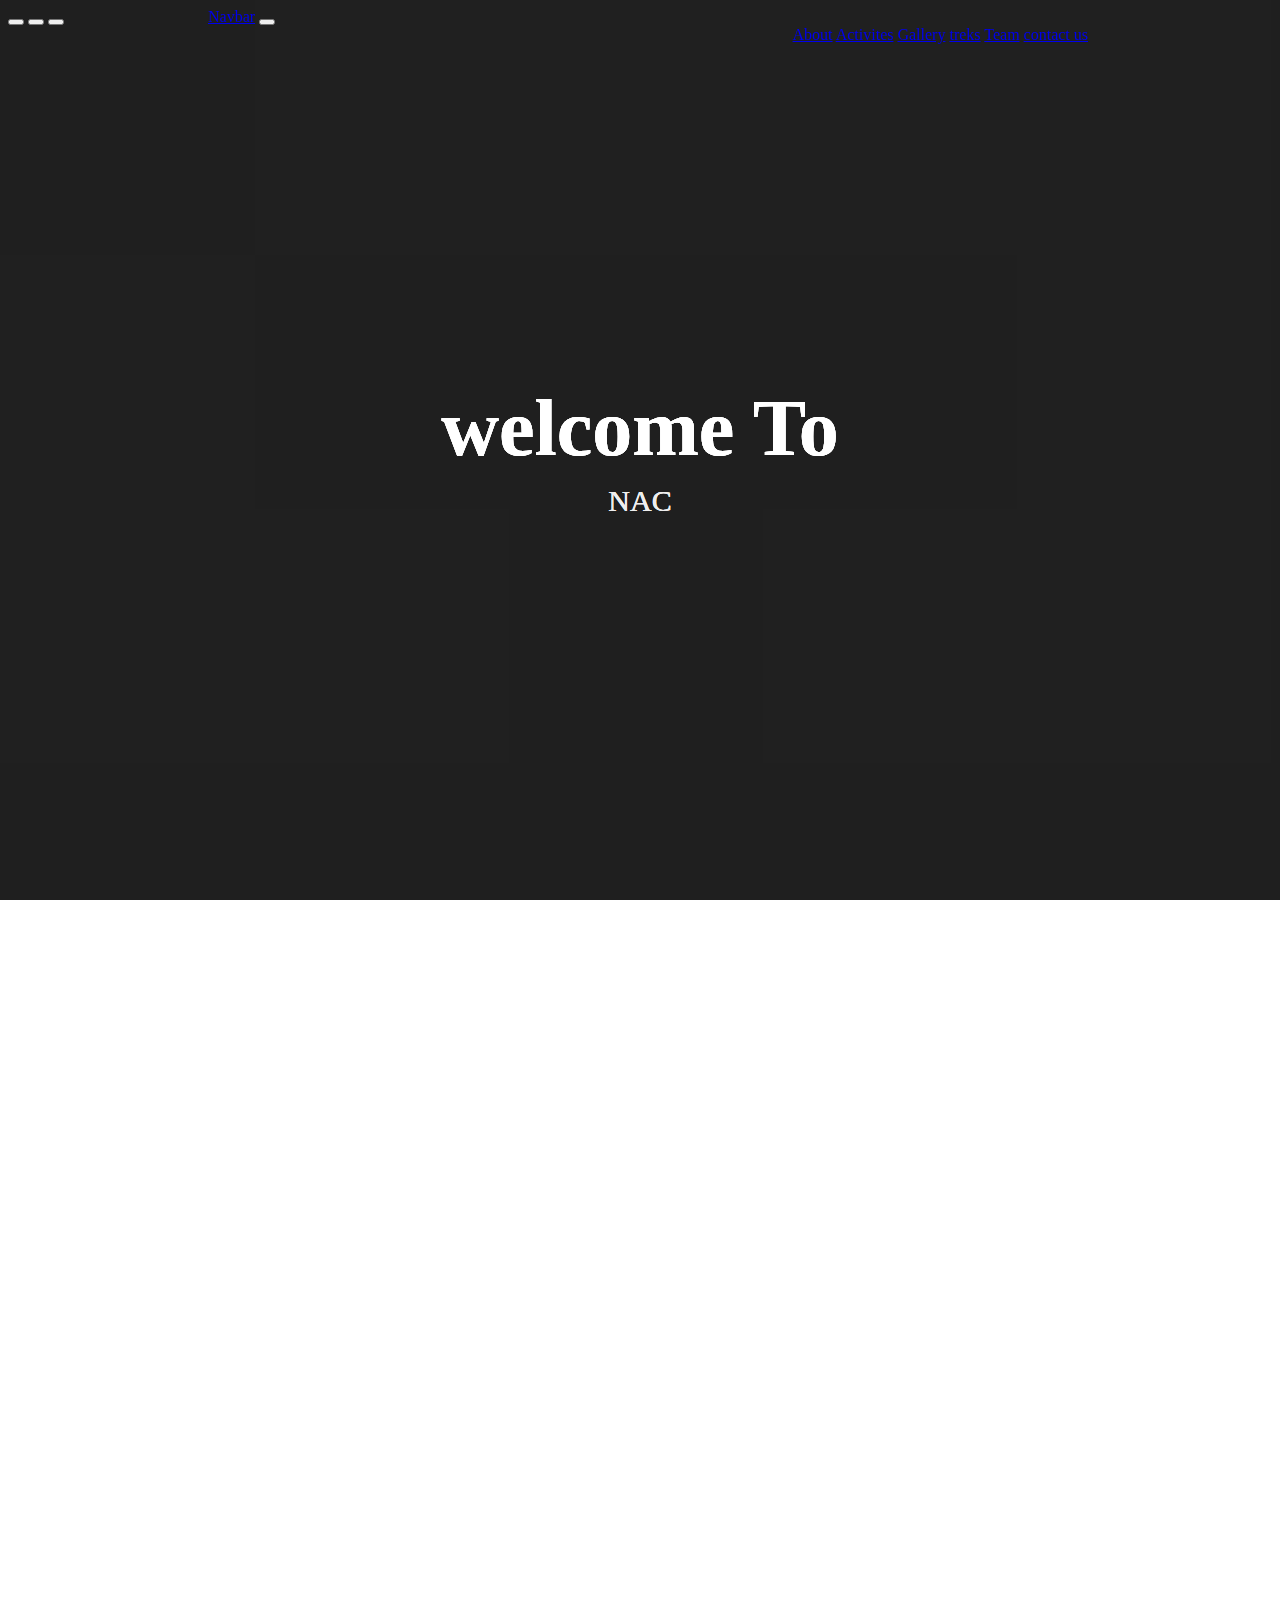
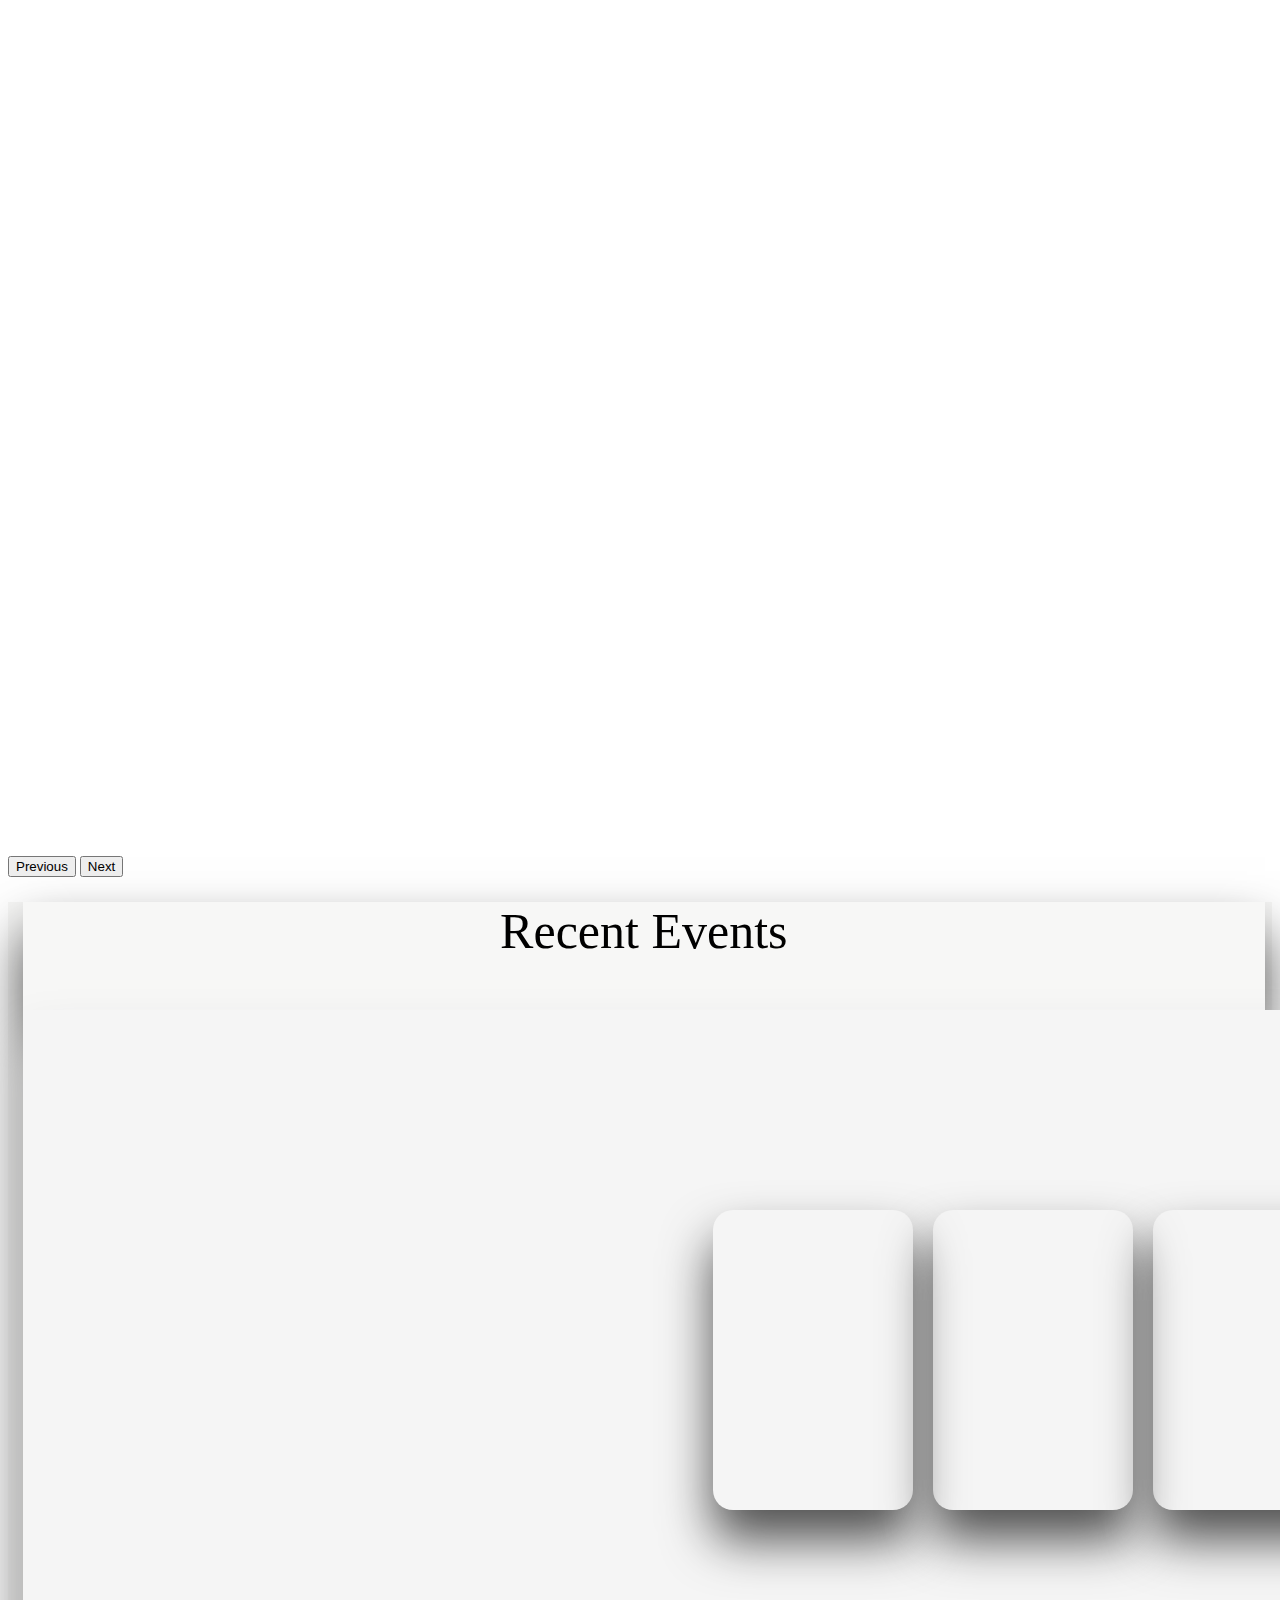
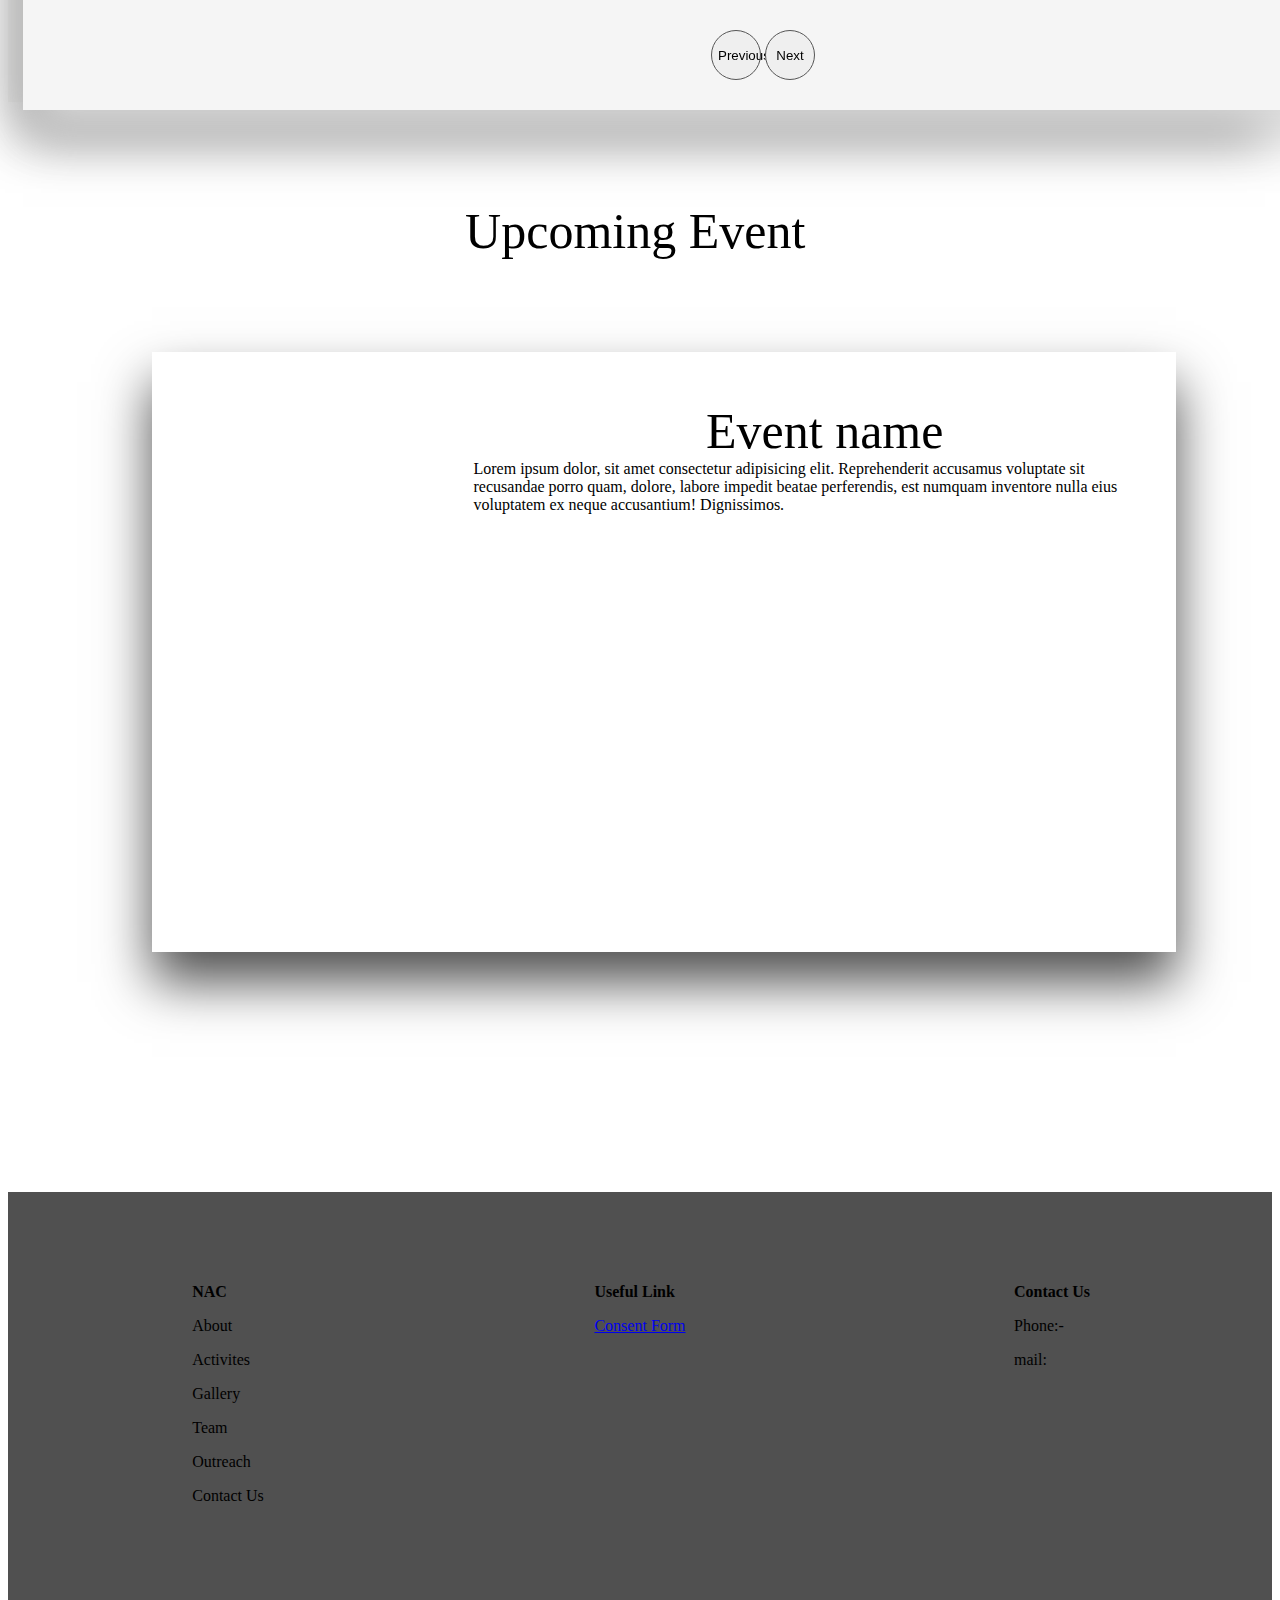
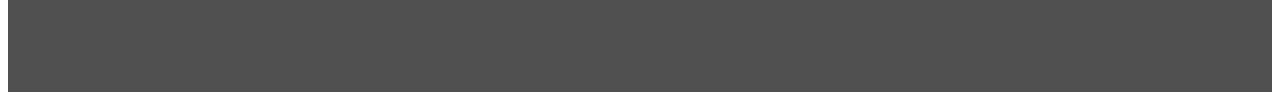
==== index.html @ fd8b493a "update" ====
<!DOCTYPE html>
<html lang="en">
<head>
    <meta charset="UTF-8">
    <meta name="viewport" content="width=device-width, initial-scale=1.0">
    <title>Document</title>
    <link href="https://cdn.jsdelivr.net/npm/bootstrap@5.3.2/dist/css/bootstrap.min.css" rel="stylesheet" integrity="sha384-T3c6CoIi6uLrA9TneNEoa7RxnatzjcDSCmG1MXxSR1GAsXEV/Dwwykc2MPK8M2HN" crossorigin="anonymous">
    <link rel="stylesheet" href="CSS\index.css">
</head>
<body>

  <!-- navbav -->
    <section class="nav">
    <nav class="navbar navbar-expand-lg bg-body-tertiary">
        <div class="container-fluid">
          <a class="navbar-brand" href="index.html">Navbar</a>
          <button class="navbar-toggler" type="button" data-bs-toggle="collapse" data-bs-target="#navbarNavAltMarkup" aria-controls="navbarNavAltMarkup" aria-expanded="false" aria-label="Toggle navigation">
            <span class="navbar-toggler-icon"></span>
          </button>
          <div class="collapse navbar-collapse" id="navbarNavAltMarkup">
            <div class="navbar-nav">
              <a class="nav-link active" aria-current="page" href="About.html">About</a>
              <a class="nav-link" href="E:\WebDevelopment\NAC\HTML\ACtivities.html">Activites</a>
              <a class="nav-link" href="E:\WebDevelopment\NAC\HTML\Gallery.html"> Gallery</a>
              <a class="nav-link" href="E:\WebDevelopment\NAC\HTML\treks.html"> treks</a>
              <a class="nav-link" href="E:\WebDevelopment\NAC\HTML\Team.html"> Team</a>
              <a class="nav-link" href="E:\WebDevelopment\NAC\HTML\contact.html"> contact us</a>
            </div>
          </div>
        </div>
      </nav>
    </section>


    
<section class="heroimage">
      <div id="carousel" class="carousel slide">
        <div class="carousel-indicators">
          <button type="button" data-bs-target="#carousel" data-bs-slide-to="0" class="active" aria-current="true" aria-label="Slide 1"></button>
          <button type="button" data-bs-target="#carousel" data-bs-slide-to="1" aria-label="Slide 2"></button>
          <button type="button" data-bs-target="#carousel" data-bs-slide-to="2" aria-label="Slide 3"></button>
        </div>
        <div class="carousel-inner" >
          <div class="carousel-item active" style="background-image:url('E:/WebDevelopment/NAC/Pictures/mountain-peak-through-trees.jpg');">
            <div class="container">
                <h2>welcome To</h2>
                <p>NAC</p>
            </div>  
          </div>
          <div class="carousel-item"style="background-image:url('E:/WebDevelopment/NAC/Pictures/mountain-peak-through-trees.jpg');">
            <div class="container">
                <h2>welcome To</h2>
                <p>NAC</p>
            </div>
            
          </div>
          <div class="carousel-item" style="background-image:url('E:/WebDevelopment/NAC/Pictures/mountain-peak-through-trees.jpg');">
            <div class="container">
                <h2>welcome To</h2>
                <p>NAC</p>
            </div>
          </div>
        </div>
        <button class="carousel-control-prev" type="button" data-bs-target="#carousel" data-bs-slide="prev">
          <span class="carousel-control-prev-icon" aria-hidden="true"></span>
          <span class="visually-hidden">Previous</span>
        </button>
        <button class="carousel-control-next" type="button" data-bs-target="#carousel" data-bs-slide="next">
          <span class="carousel-control-next-icon" aria-hidden="true"></span>
          <span class="visually-hidden">Next</span>
        </button>
      </div>
      
</section>



<!-- recent events -->


<section class="recent">
  <div class="maincont">
      <div class="title">
        Recent Events
      </div>
      <div class="container">
        <div id="slide">
          <div class="item" style="background-image:url('E:/WebDevelopment/NAC/Pictures/mountain-peak-through-trees.jpg');">
            <div class="content"> 
              <div class="name">
                  NAC
              </div>
              <div class="des">
                Lorem ipsum dolor sit amet consectetur, adipisicing elit. Ullam doloremque itaque optio? Mollitia, sequi recusandae quam ea nostrum assumenda quos voluptate minima, natus voluptatem debitis blanditiis illum amet consectetur impedit.
              </div>
            </div>
          </div>
          <div class="item" style="background-image:url('E:/WebDevelopment/NAC/Pictures/mountain-peak-through-trees.jpg');">
            <div class="content"> 
              <div class="name">
                  Nadcdv
              </div>
              <div class="des">
                Lorem ipsum dolor sit amet consectetur, adipisicing elit. Ullam doloremque itaque optio? Mollitia, sequi recusandae quam ea nostrum assumenda quos voluptate minima, natus voluptatem debitis blanditiis illum amet consectetur impedit.
              </div>
            </div>
          </div>
          <div class="item" style="background-image:url('E:/WebDevelopment/NAC/Pictures/mountain-peak-through-trees.jpg');">
            <div class="content"> 
              <div class="name">
                  abc
              </div>
              <div class="des">
                Lorem ipsum dolor sit amet consectetur, adipisicing elit. Ullam doloremque itaque optio? Mollitia, sequi recusandae quam ea nostrum assumenda quos voluptate minima, natus voluptatem debitis blanditiis illum amet consectetur impedit.
              </div>
            </div>
          </div>
          <div class="item" style="background-image:url('E:/WebDevelopment/NAC/Pictures/mountain-peak-through-trees.jpg');">
            <div class="content"> 
              <div class="name">
                  abc
              </div>
              <div class="des">
                Lorem ipsum dolor sit amet consectetur, adipisicing elit. Ullam doloremque itaque optio? Mollitia, sequi recusandae quam ea nostrum assumenda quos voluptate minima, natus voluptatem debitis blanditiis illum amet consectetur impedit.
              </div>
            </div>
          </div>
          <div class="item" style="background-image:url('E:/WebDevelopment/NAC/Pictures/mountain-peak-through-trees.jpg');">
            <div class="content"> 
              <div class="name">
                  abc
              </div>
              <div class="des">
                Lorem ipsum dolor sit amet consectetur, adipisicing elit. Ullam doloremque itaque optio? Mollitia, sequi recusandae quam ea nostrum assumenda quos voluptate minima, natus voluptatem debitis blanditiis illum amet consectetur impedit.
              </div>
            </div>
          </div>
          <div class="item" style="background-image:url('E:/WebDevelopment/NAC/Pictures/mountain-peak-through-trees.jpg');">
            <div class="content"> 
              <div class="name">
                  NAC
              </div>
              <div class="des">
                Lorem ipsum dolor sit amet consectetur, adipisicing elit. Ullam doloremque itaque optio? Mollitia, sequi recusandae quam ea nostrum assumenda quos voluptate minima, natus voluptatem debitis blanditiis illum amet consectetur impedit.
              </div>
            </div>
          </div>
           <div class="item" style="background-image:url('E:/WebDevelopment/NAC/Pictures/mountain-peak-through-trees.jpg');">
            <div class="content"> 
              <div class="name">
                  NAC
              </div>
              <div class="des">
                Lorem ipsum dolor sit amet consectetur, adipisicing elit. Ullam doloremque itaque optio? Mollitia, sequi recusandae quam ea nostrum assumenda quos voluptate minima, natus voluptatem debitis blanditiis illum amet consectetur impedit.
              </div>
            </div>
          </div>
          
        </div>
        <div class="buttons">
          <button id="prevs"><span class="carousel-control-prev-icon" id="prev" aria-hidden="true"></span>
            <span class="visually-hidden">Previous</span></button>
          <button id="nexts"><span class="carousel-control-next-icon" id="prev" aria-hidden="true"></span>
            <span class="visually-hidden">Next</span></button>
        </div>
      </div>
    </div>
    </section>


    <!-- upcoming event -->
<section class="upcomingEvent">
  <div class="ttl">Upcoming Event</div>
<div class="upcoming">
<div class="photo" style="background-image:url('E:/WebDevelopment/NAC/Pictures/mountain-peak-through-trees.jpg');">
<!-- <img src="E:/WebDevelopment/NAC/Pictures/mountain-peak-through-trees.jpg" alt=""> -->
</div>
<div class="content">
  <div class="title">
Event name
  </div>
  <div class="about">
    Lorem ipsum dolor, sit amet consectetur adipisicing elit. Reprehenderit accusamus voluptate sit recusandae porro quam, dolore, labore impedit beatae perferendis, est numquam inventore nulla eius voluptatem ex neque accusantium! Dignissimos.
  </div>
</div>
</div>

</section>


    <section class="footer">
      <div class="foot">
        <div class="NAC">
          <div class="footcontent">
          <p><b>NAC</b></p>
          <p><a>About</a></p>
          <p><a>Activites</a></p>
          <p><a>Gallery</a></p>
          <p><a>Team</a></p>
          <p><a>Outreach</a></p>
          <p><a>Contact Us</a></p>
        </div>
        </div>
        <div class="link">
          <div class="footcontent">
          <p><b>Useful Link</b></p>
          <p><a href="#">Consent Form</a></p>
        </div>
        </div>
        <div class="contact">
          <div class="footcontent">
          <p><b>Contact Us</b></p>
          <p>Phone:-</p>
          <p>mail:</p>
</div>          
        </div>
      </div>
    </section>
    <script src="https://cdn.jsdelivr.net/npm/bootstrap@5.3.2/dist/js/bootstrap.bundle.min.js" integrity="sha384-C6RzsynM9kWDrMNeT87bh95OGNyZPhcTNXj1NW7RuBCsyN/o0jlpcV8Qyq46cDfL" crossorigin="anonymous"></script>
    <script src="E:\WebDevelopment\NAC\JS\index.js"></script>
  </body>
</html>
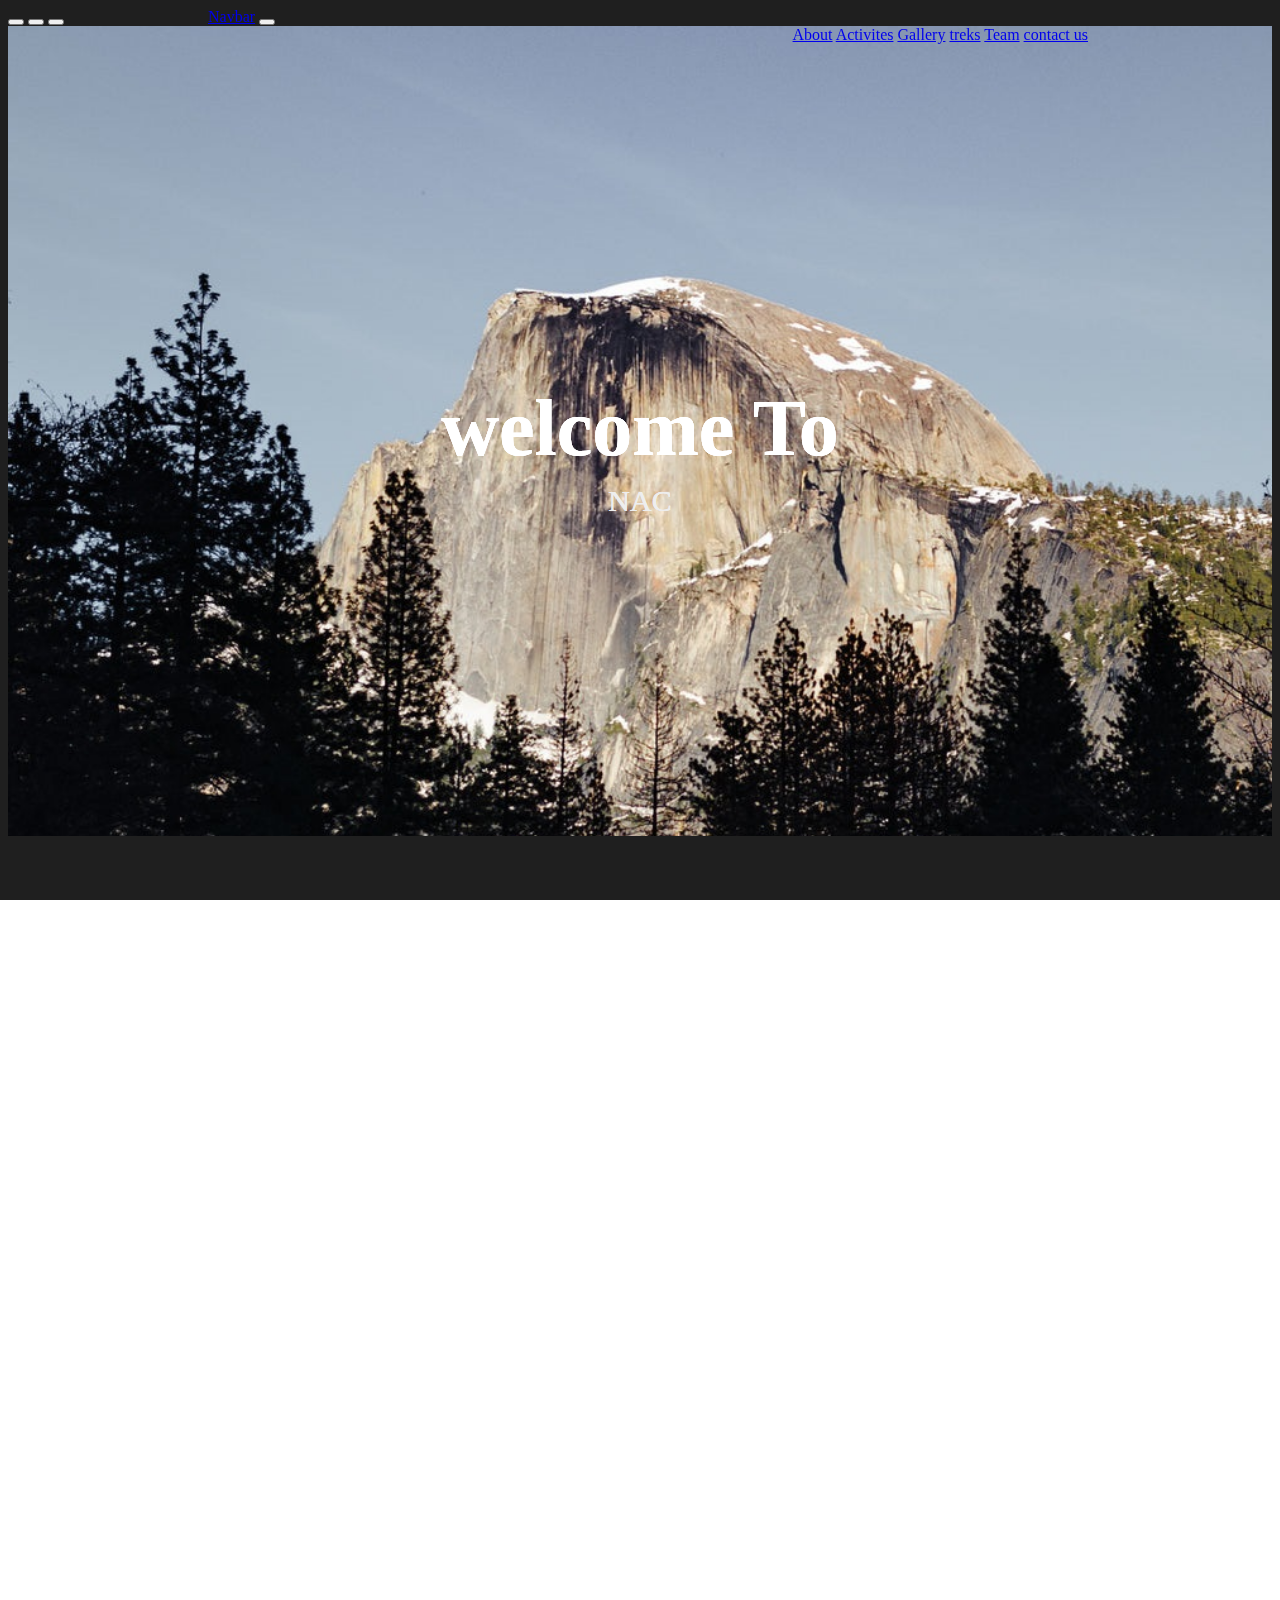
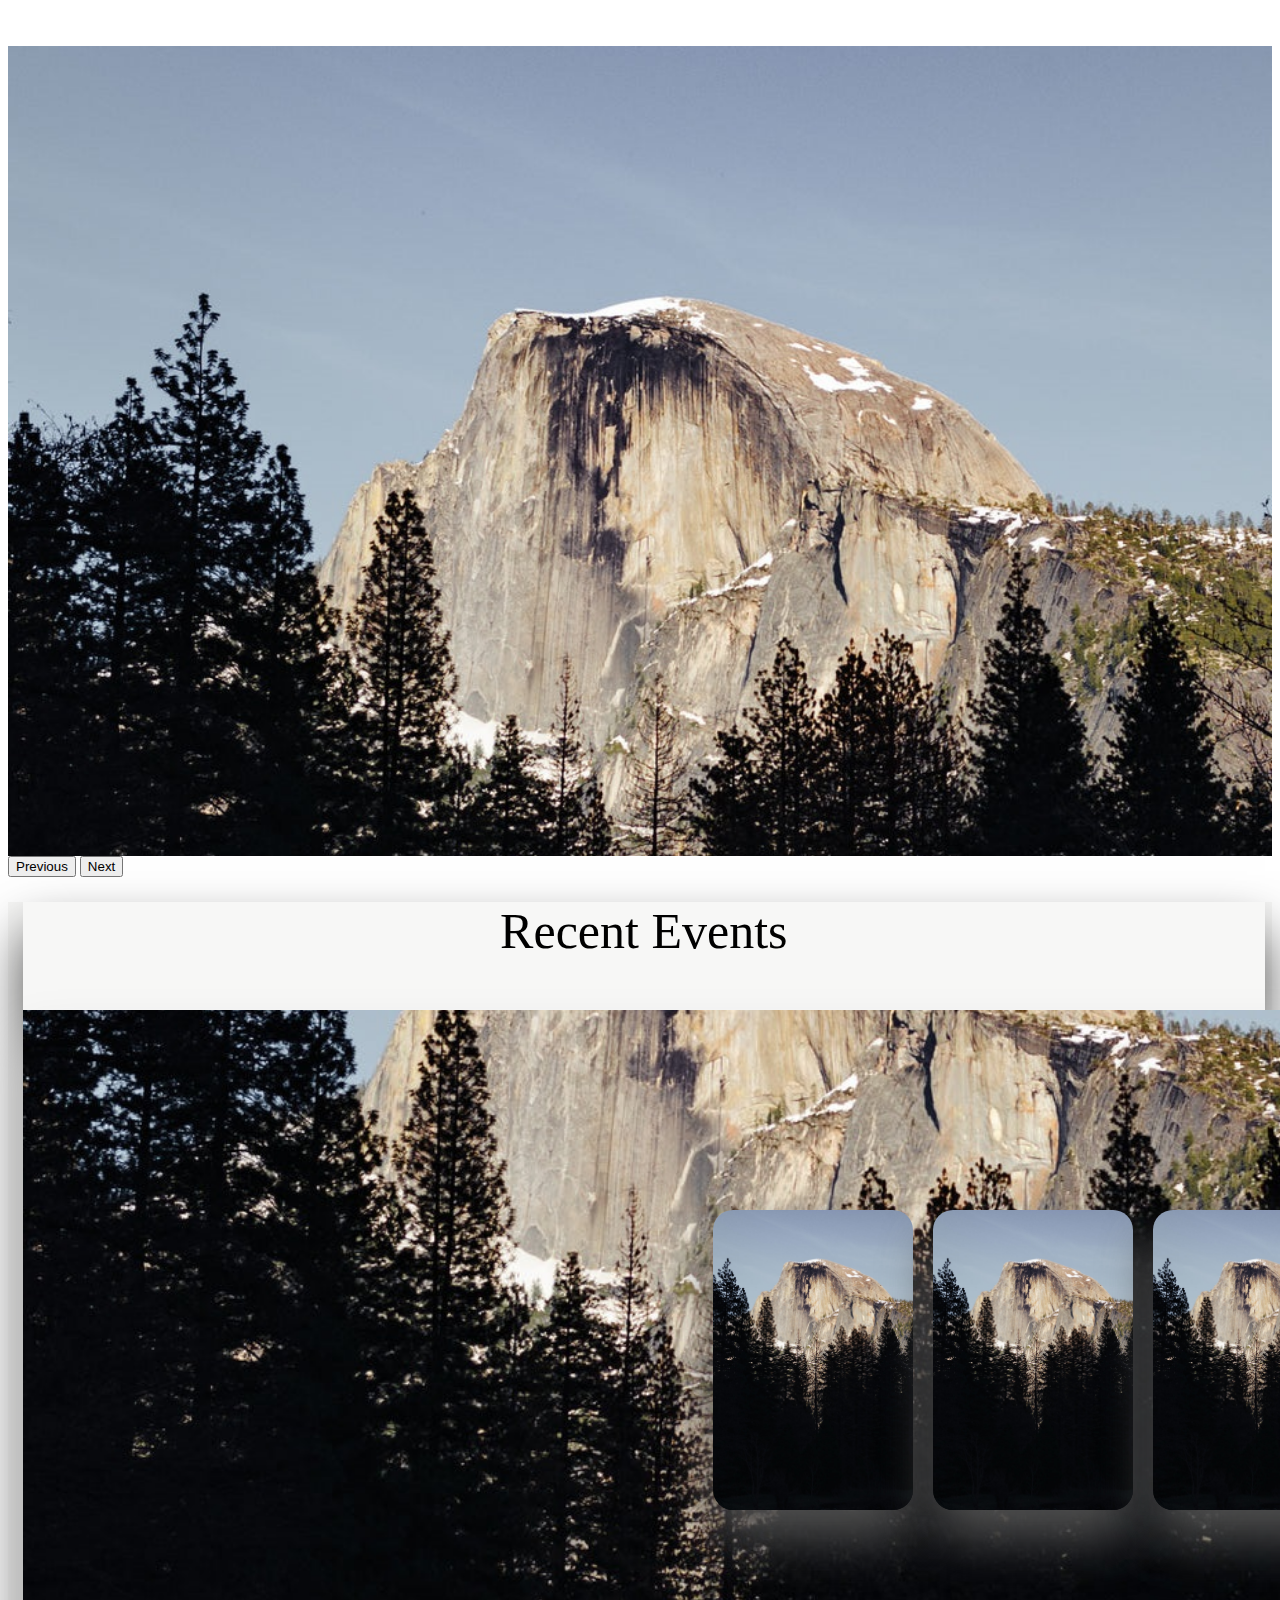
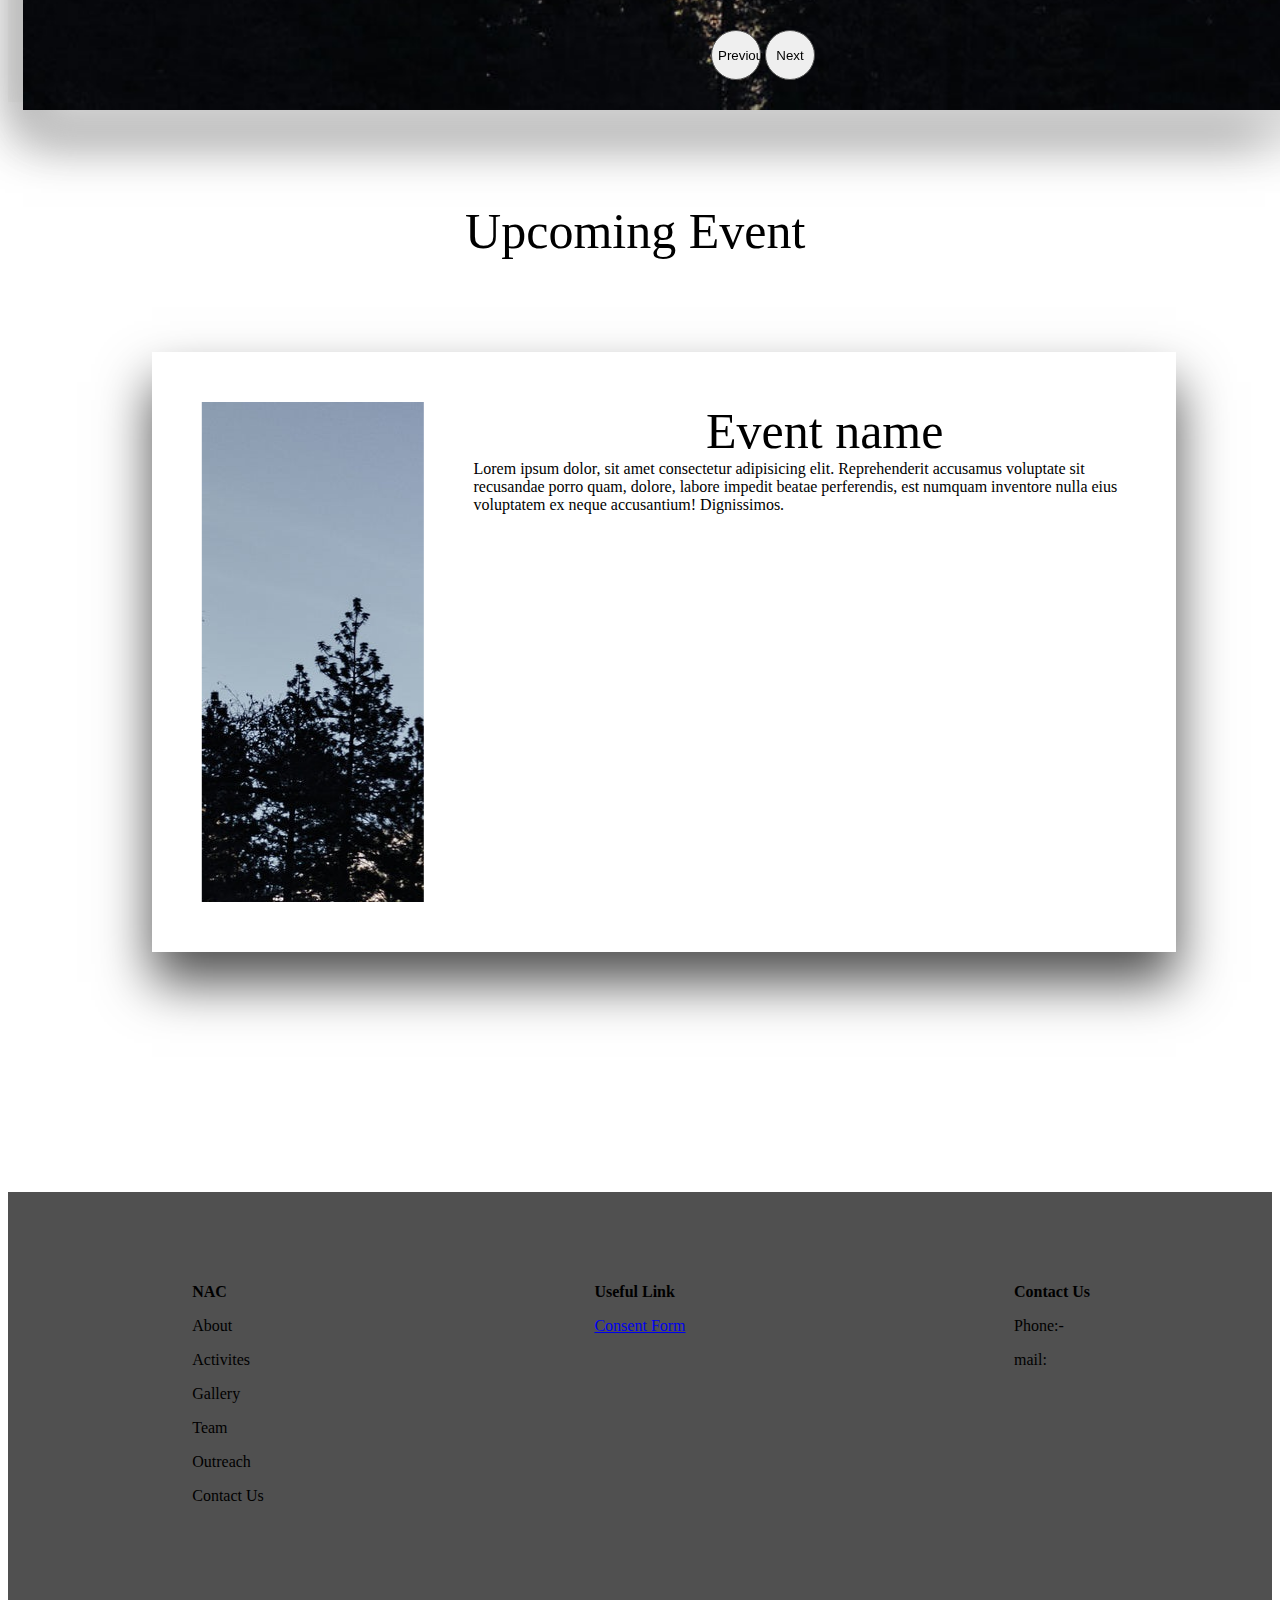
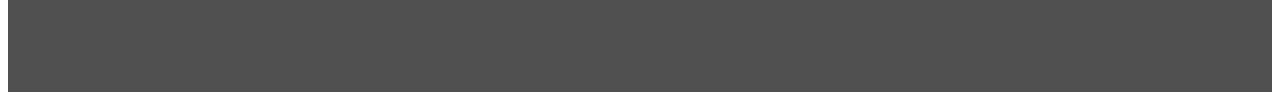
==== commit 548b1c5e: "updated" ====
--- a/index.html
+++ b/index.html
@@ -20,11 +20,11 @@
           <div class="collapse navbar-collapse" id="navbarNavAltMarkup">
             <div class="navbar-nav">
               <a class="nav-link active" aria-current="page" href="About.html">About</a>
-              <a class="nav-link" href="E:\WebDevelopment\NAC\HTML\ACtivities.html">Activites</a>
-              <a class="nav-link" href="E:\WebDevelopment\NAC\HTML\Gallery.html"> Gallery</a>
-              <a class="nav-link" href="E:\WebDevelopment\NAC\HTML\treks.html"> treks</a>
-              <a class="nav-link" href="E:\WebDevelopment\NAC\HTML\Team.html"> Team</a>
-              <a class="nav-link" href="E:\WebDevelopment\NAC\HTML\contact.html"> contact us</a>
+              <a class="nav-link" href="ACtivities.html">Activites</a>
+              <a class="nav-link" href="Gallery.html"> Gallery</a>
+              <a class="nav-link" href="treks.html"> treks</a>
+              <a class="nav-link" href="Team.html"> Team</a>
+              <a class="nav-link" href="contact.html"> contact us</a>
             </div>
           </div>
         </div>
@@ -41,20 +41,20 @@
           <button type="button" data-bs-target="#carousel" data-bs-slide-to="2" aria-label="Slide 3"></button>
         </div>
         <div class="carousel-inner" >
-          <div class="carousel-item active" style="background-image:url('E:/WebDevelopment/NAC/Pictures/mountain-peak-through-trees.jpg');">
+          <div class="carousel-item active" style="background-image:url('Pictures/mountain-peak-through-trees.jpg');">
             <div class="container">
                 <h2>welcome To</h2>
                 <p>NAC</p>
             </div>  
           </div>
-          <div class="carousel-item"style="background-image:url('E:/WebDevelopment/NAC/Pictures/mountain-peak-through-trees.jpg');">
+          <div class="carousel-item"style="background-image:url('mountain-peak-through-trees.jpg');">
             <div class="container">
                 <h2>welcome To</h2>
                 <p>NAC</p>
             </div>
             
           </div>
-          <div class="carousel-item" style="background-image:url('E:/WebDevelopment/NAC/Pictures/mountain-peak-through-trees.jpg');">
+          <div class="carousel-item" style="background-image:url('Pictures/mountain-peak-through-trees.jpg');">
             <div class="container">
                 <h2>welcome To</h2>
                 <p>NAC</p>
@@ -85,7 +85,7 @@
       </div>
       <div class="container">
         <div id="slide">
-          <div class="item" style="background-image:url('E:/WebDevelopment/NAC/Pictures/mountain-peak-through-trees.jpg');">
+          <div class="item" style="background-image:url('Pictures/mountain-peak-through-trees.jpg');">
             <div class="content"> 
               <div class="name">
                   NAC
@@ -95,7 +95,7 @@
               </div>
             </div>
           </div>
-          <div class="item" style="background-image:url('E:/WebDevelopment/NAC/Pictures/mountain-peak-through-trees.jpg');">
+          <div class="item" style="background-image:url('Pictures/mountain-peak-through-trees.jpg');">
             <div class="content"> 
               <div class="name">
                   Nadcdv
@@ -105,7 +105,7 @@
               </div>
             </div>
           </div>
-          <div class="item" style="background-image:url('E:/WebDevelopment/NAC/Pictures/mountain-peak-through-trees.jpg');">
+          <div class="item" style="background-image:url('Pictures/mountain-peak-through-trees.jpg');">
             <div class="content"> 
               <div class="name">
                   abc
@@ -115,7 +115,7 @@
               </div>
             </div>
           </div>
-          <div class="item" style="background-image:url('E:/WebDevelopment/NAC/Pictures/mountain-peak-through-trees.jpg');">
+          <div class="item" style="background-image:url('Pictures/mountain-peak-through-trees.jpg');">
             <div class="content"> 
               <div class="name">
                   abc
@@ -125,7 +125,7 @@
               </div>
             </div>
           </div>
-          <div class="item" style="background-image:url('E:/WebDevelopment/NAC/Pictures/mountain-peak-through-trees.jpg');">
+          <div class="item" style="background-image:url('Pictures/mountain-peak-through-trees.jpg');">
             <div class="content"> 
               <div class="name">
                   abc
@@ -135,7 +135,7 @@
               </div>
             </div>
           </div>
-          <div class="item" style="background-image:url('E:/WebDevelopment/NAC/Pictures/mountain-peak-through-trees.jpg');">
+          <div class="item" style="background-image:url('Pictures/mountain-peak-through-trees.jpg');">
             <div class="content"> 
               <div class="name">
                   NAC
@@ -145,7 +145,7 @@
               </div>
             </div>
           </div>
-           <div class="item" style="background-image:url('E:/WebDevelopment/NAC/Pictures/mountain-peak-through-trees.jpg');">
+           <div class="item" style="background-image:url('Pictures/mountain-peak-through-trees.jpg');">
             <div class="content"> 
               <div class="name">
                   NAC
@@ -172,7 +172,7 @@
 <section class="upcomingEvent">
   <div class="ttl">Upcoming Event</div>
 <div class="upcoming">
-<div class="photo" style="background-image:url('E:/WebDevelopment/NAC/Pictures/mountain-peak-through-trees.jpg');">
+<div class="photo" style="background-image:url('Pictures/mountain-peak-through-trees.jpg');">
 <!-- <img src="E:/WebDevelopment/NAC/Pictures/mountain-peak-through-trees.jpg" alt=""> -->
 </div>
 <div class="content">
@@ -217,6 +217,6 @@
       </div>
     </section>
     <script src="https://cdn.jsdelivr.net/npm/bootstrap@5.3.2/dist/js/bootstrap.bundle.min.js" integrity="sha384-C6RzsynM9kWDrMNeT87bh95OGNyZPhcTNXj1NW7RuBCsyN/o0jlpcV8Qyq46cDfL" crossorigin="anonymous"></script>
-    <script src="E:\WebDevelopment\NAC\JS\index.js"></script>
+    <script src="JS\index.js"></script>
   </body>
 </html>